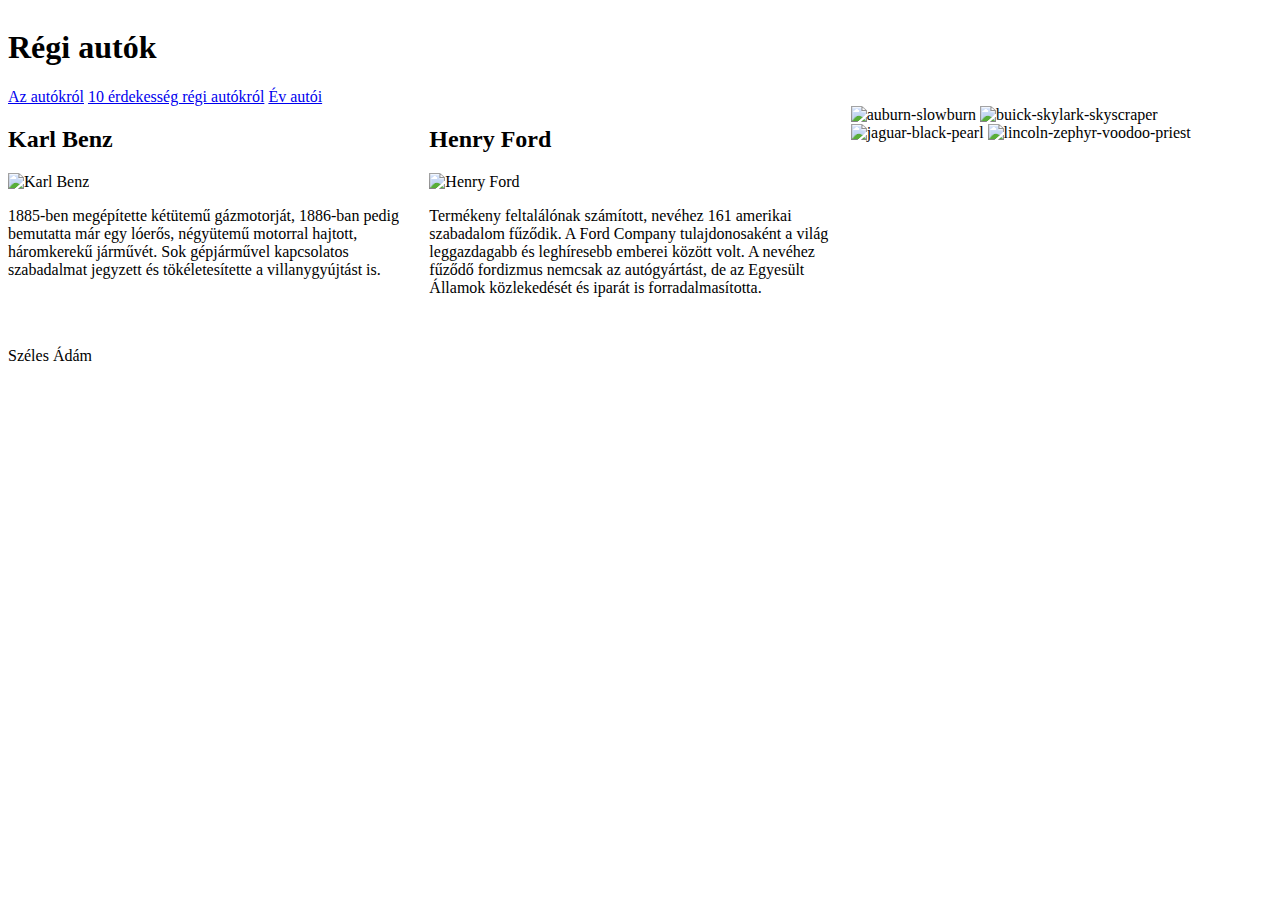
==== tablazat.html @ d7ce12ba "érdekességek kész" ====
<!DOCTYPE html>
<html lang="hu">

<head>
    <meta charset="UTF-8">
    <meta name="viewport" content="width=device-width, initial-scale=1.0">
    <title>Autók</title>
    <link rel="stylesheet" href="megjelenes.css">
</head>

<body>
    
    <main>

        <header>
            <h1>Régi autók</h1>
        </header>

        <nav>
            <a href="index.html">Az autókról</a>
            <a href="erdekessegek.html">10 érdekesség régi autókról</a>
            <a href="tablazat.html">Év autói</a>
        </nav>
        
        <aside id="baltartalom">

            <h2>Karl Benz</h2>

            <div class="kozep">
                <img src="https://upload.wikimedia.org/wikipedia/commons/thumb/f/fd/Carl-Benz_coloriert.jpg/500px-Carl-Benz_coloriert.jpg" alt="Karl Benz" class="arckep">

                <p>1885-ben megépítette kétütemű gázmotorját, 1886-ban pedig bemutatta már egy lóerős, négyütemű motorral hajtott, háromkerekű járművét. Sok gépjárművel kapcsolatos szabadalmat jegyzett és tökéletesítette a villanygyújtást is.</p>
            </div>

            <section class="ures">&nbsp;</section>

        </aside>
        <aside id="kozeptartalom">
            
            <h2>Henry Ford</h2>

            <div class="kozep">
                <img src="https://upload.wikimedia.org/wikipedia/commons/thumb/1/18/Henry_ford_1919.jpg/500px-Henry_ford_1919.jpg" alt="Henry Ford" class="arckep">

                <p>Termékeny feltalálónak számított, nevéhez 161 amerikai szabadalom fűződik. A Ford Company tulajdonosaként a világ leggazdagabb és leghíresebb emberei között volt. A nevéhez fűződő fordizmus nemcsak az autógyártást, de az Egyesült Államok közlekedését és iparát is forradalmasította.</p>
            </div>

            <section class="ures">&nbsp;</section>

        </aside>
        <aside id="jobbtartalom">

            <img src="https://megaport.hu/media/king-include/uploads/2020/01/1936-auburn-slowburn-2427736380.jpg" alt="auburn-slowburn" class="autok">
            <img src="https://megaport.hu/media/king-include/uploads/2020/01/1953-buick-skylark-skyscraper-8564903811.jpg" alt="buick-skylark-skyscraper" class="autok">
            <img src="https://megaport.hu/media/king-include/uploads/2020/01/1948-jaguar-black-pearl-4605095127.jpg" alt="jaguar-black-pearl" class="autok">
            <img src="https://megaport.hu/media/king-include/uploads/2020/01/1937-lincoln-zephyr-voodoo-priest-6043163337.jpg" alt="lincoln-zephyr-voodoo-priest" class="autok">

        </aside>
        
        <footer>
            <p>Széles Ádám</p>
        </footer>

    </main>

</body>

</html>
---- megjelenes.css ----
header{
    grid-area: he;
}

nav{
    grid-area: na;
}

#baltartalom{
    grid-area: ba;
}

#kozeptartalom{
    grid-area: ko;
}

#jobbtartalom{
    grid-area: jo;
}

footer{
    grid-area: fo;
}

main{
    display: grid;
    grid-template-columns: 1fr 1fr 1fr;
    /*grid-template-rows: 1fr 1fr 1fr 1fr;*/
    grid-template-areas:
    'he he he'
    'na na na'
    'ba ko jo'
    'fo fo fo'
    ;
}

.arckep{
    width: 150px;
    height: auto;
}

.autok{
    width: 100%;
    height: auto;
}
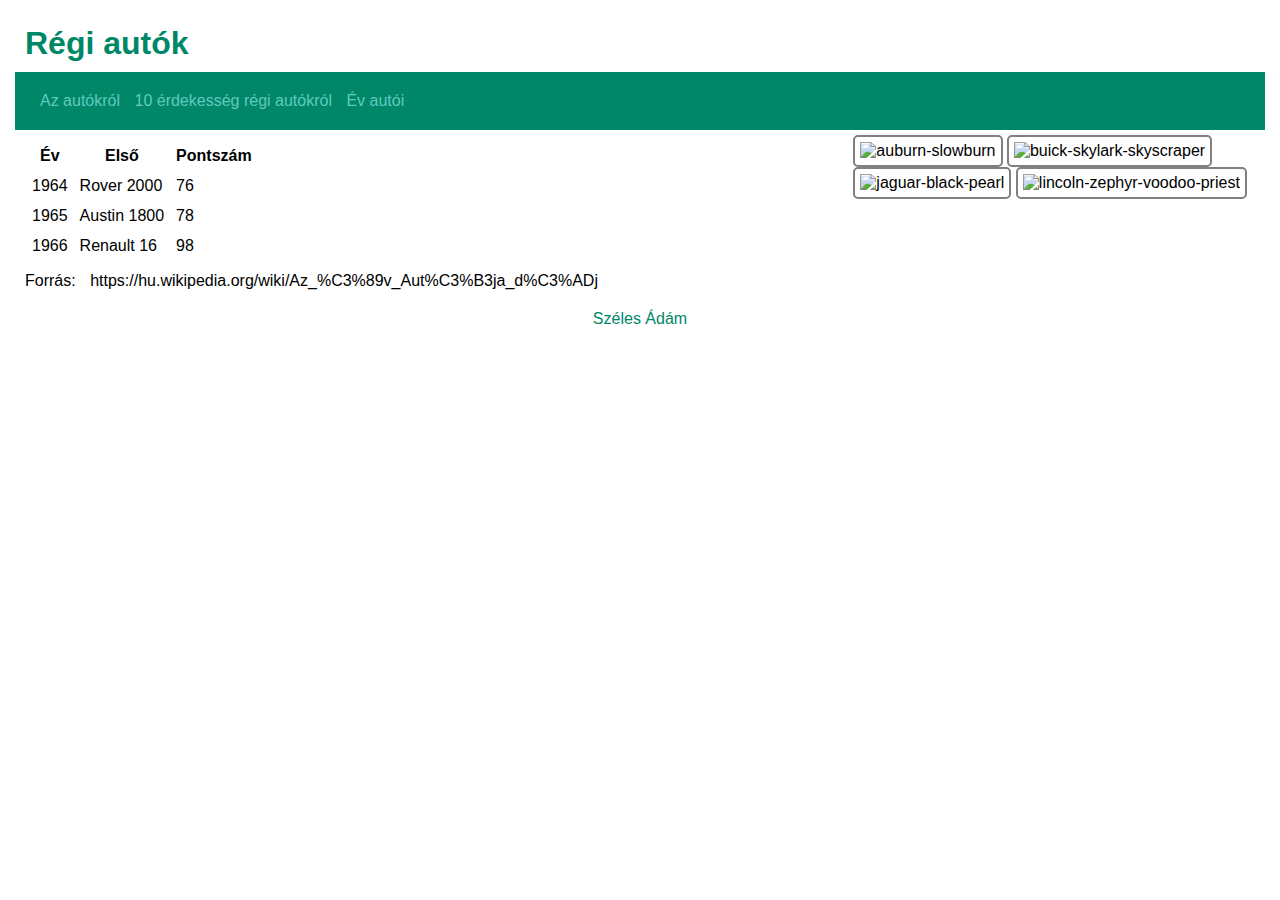
==== commit 31d995d6: "táblázat kész" ====
--- a/tablazat.html
+++ b/tablazat.html
@@ -5,7 +5,7 @@
     <meta charset="UTF-8">
     <meta name="viewport" content="width=device-width, initial-scale=1.0">
     <title>Autók</title>
-    <link rel="stylesheet" href="megjelenes.css">
+    <link rel="stylesheet" href="megjelenes2.css">
 </head>
 
 <body>
@@ -22,32 +22,40 @@
             <a href="tablazat.html">Év autói</a>
         </nav>
         
-        <aside id="baltartalom">
+        <aside id="baltartalom2">
 
-            <h2>Karl Benz</h2>
+            <table>
 
-            <div class="kozep">
-                <img src="https://upload.wikimedia.org/wikipedia/commons/thumb/f/fd/Carl-Benz_coloriert.jpg/500px-Carl-Benz_coloriert.jpg" alt="Karl Benz" class="arckep">
+                <tr id="cimsor">
+                    <th>Év</th>
+                    <th>Első</th>
+                    <th>Pontszám</th>
+                </tr>
 
-                <p>1885-ben megépítette kétütemű gázmotorját, 1886-ban pedig bemutatta már egy lóerős, négyütemű motorral hajtott, háromkerekű járművét. Sok gépjárművel kapcsolatos szabadalmat jegyzett és tökéletesítette a villanygyújtást is.</p>
-            </div>
+                <tr>
+                    <td>1964</td>
+                    <td>Rover 2000</td>
+                    <td>76</td>
+                </tr>
 
-            <section class="ures">&nbsp;</section>
+                <tr>
+                    <td>1965</td>
+                    <td>Austin 1800</td>
+                    <td>78</td>
+                </tr>
 
+                <tr>
+                    <td>1966</td>
+                    <td>Renault 16</td>
+                    <td>98</td>
+                </tr>
+
+            </table>
+
+            <p>Forrás: <a href="https://hu.wikipedia.org/wiki/Az_%C3%89v_Aut%C3%B3ja_d%C3%ADj"></a>https://hu.wikipedia.org/wiki/Az_%C3%89v_Aut%C3%B3ja_d%C3%ADj</p>
+        
         </aside>
-        <aside id="kozeptartalom">
-            
-            <h2>Henry Ford</h2>
 
-            <div class="kozep">
-                <img src="https://upload.wikimedia.org/wikipedia/commons/thumb/1/18/Henry_ford_1919.jpg/500px-Henry_ford_1919.jpg" alt="Henry Ford" class="arckep">
-
-                <p>Termékeny feltalálónak számított, nevéhez 161 amerikai szabadalom fűződik. A Ford Company tulajdonosaként a világ leggazdagabb és leghíresebb emberei között volt. A nevéhez fűződő fordizmus nemcsak az autógyártást, de az Egyesült Államok közlekedését és iparát is forradalmasította.</p>
-            </div>
-
-            <section class="ures">&nbsp;</section>
-
-        </aside>
         <aside id="jobbtartalom">
 
             <img src="https://megaport.hu/media/king-include/uploads/2020/01/1936-auburn-slowburn-2427736380.jpg" alt="auburn-slowburn" class="autok">
--- a/megjelenes2.css
+++ b/megjelenes2.css
@@ -0,0 +1,101 @@
+*{
+    box-sizing: border-box;
+    padding: 5px;
+    margin: 0px;
+    font-family: 'Lucida Sans', 'Lucida Sans Regular', 'Lucida Grande', 'Lucida Sans Unicode', Geneva, Verdana, sans-serif;
+}
+
+header{
+    grid-area: he;
+}
+
+nav{
+    grid-area: na;
+    background-color: rgb(0, 135, 104);
+    padding: 20px;
+}
+
+nav>a{
+    color: rgb(96, 201, 190);
+    text-decoration: none;
+}
+
+#baltartalom2{
+    grid-area: ba;
+}
+
+#jobbtartalom{
+    grid-area: jo;
+}
+
+footer{
+    grid-area: fo;
+    color: rgb(0, 135, 104);
+    text-align: center;
+}
+
+main{
+    display: grid;
+    grid-template-columns: 2fr 1fr;
+    /*grid-template-rows: 1fr 1fr 1fr 1fr;*/
+    grid-template-areas:
+    'he he'
+    'na na'
+    'ba jo'
+    'fo fo'
+    ;
+}
+
+.arckep{
+    /* 100% a rendelkezésre álló rész 100%-át kitölti */
+    width: 100%;
+    height: auto;
+}
+
+.autok{
+    width: 100%;
+    height: auto;
+}
+
+h1{
+    color: rgb(0, 135, 104);
+}
+
+#jobbtartalom>img{
+    border-radius: 5px;
+    border: grey 2px solid;
+    /* Kereten kívüli távolság beállítása */
+    margin: 0px;
+}
+
+.kozep{
+    /* Elemek kijelzése egymás alatt legyen*/
+    display: block;
+}
+
+.kozep, .ures, #baltartalom2>h2{
+    border: grey 1px solid;
+    border-radius: 5px;
+}
+
+#baltartalom2>h2, .ures{
+    background-color: lightgrey;
+}
+
+#baltartalom2>h2{
+    color: rgb(0, 135, 104);
+    font-size: 80%;
+    font-weight: normal;
+}
+
+ol{
+    margin-left: 25px;
+}
+
+ol>li{
+    text-align: justify;
+}
+
+#cimsor{
+    border-bottom: black 1px solid;
+}